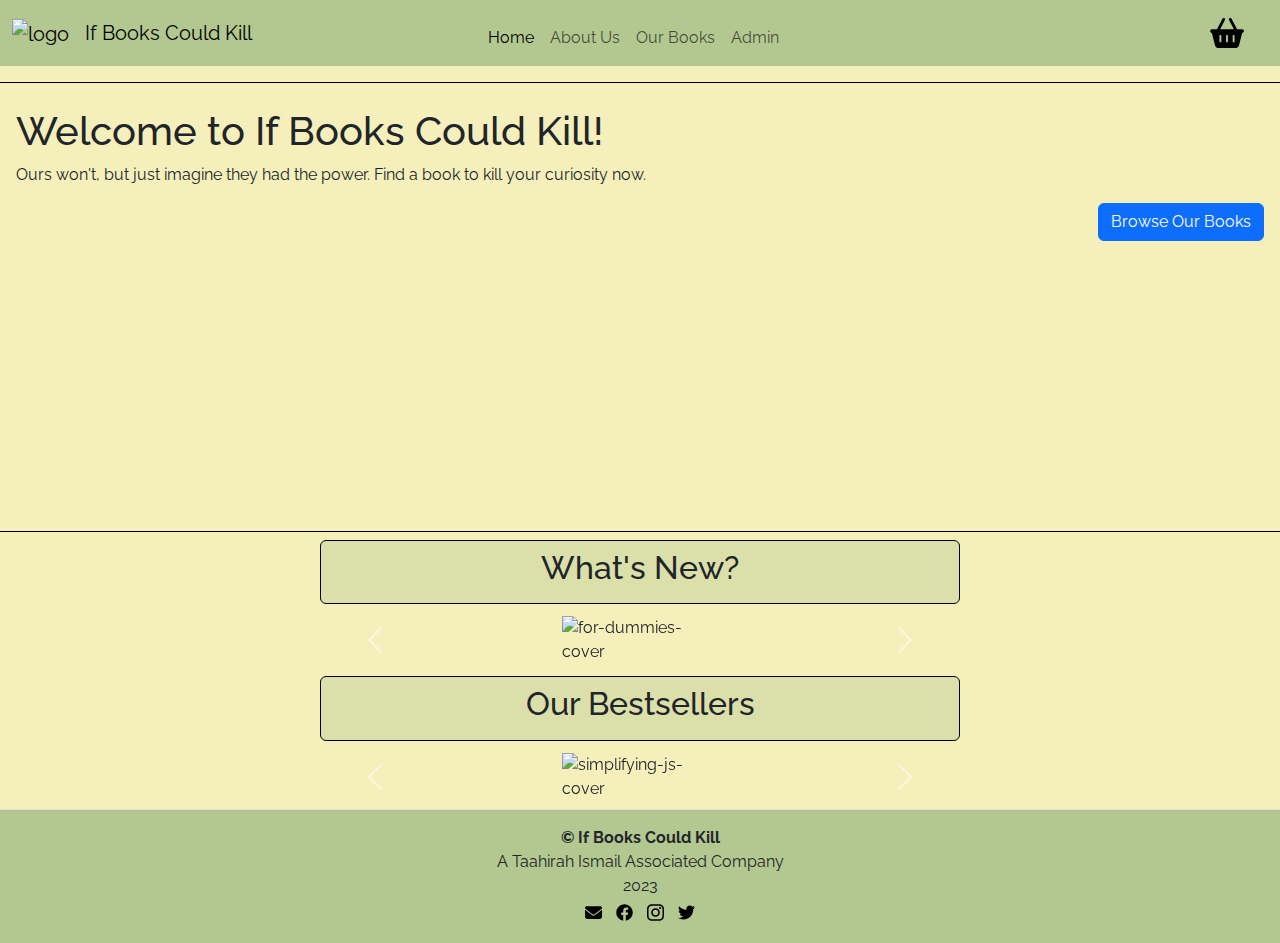
==== index.html @ b8f756e1 "mostly done" ====
<!DOCTYPE html>
<html lang="en">
<head>
    <meta charset="UTF-8">
    <meta http-equiv="X-UA-Compatible" content="IE=edge">
    <meta name="viewport" content="width=device-width, initial-scale=1.0">
    <link rel="stylesheet" href="./style/index.css">
    <title>If Books Could Kill - Home</title>

    <link
      rel="stylesheet"
      href="https://cdnjs.cloudflare.com/ajax/libs/animate.css/4.1.1/animate.min.css"
    />
    <link
      href="https://cdn.jsdelivr.net/npm/bootstrap@5.3.0-alpha3/dist/css/bootstrap.min.css"
      rel="stylesheet"
    />
    <link
      href="https://getbootstrap.com/docs/5.3/assets/css/docs.css"
      rel="stylesheet"
    />

    <style>
        ::-webkit-scrollbar{
            display: none;
        }
      </style>
</head>
<body>
    <header>
        <nav class="navbar navbar-expand-lg nav-bg">
            <div class="container-fluid">
              <a
                class="navbar-brand"
                href="https://www.youtube.com/watch?v=G7RgN9ijwE4"
                target="_blank"
              >
                <img
                  src="https://i.postimg.cc/QtbPxv1Y/final-bookstore-logo.png"
                  alt="logo"
                  class="logo"
                />
              </a>
              <a class="navbar-brand" href="#">If Books Could Kill</a>
              <button
                class="navbar-toggler"
                type="button"
                data-bs-toggle="collapse"
                data-bs-target="#navbarSupportedContent"
                aria-controls="navbarSupportedContent"
                aria-expanded="false"
                aria-label="Toggle navigation"
              >
                <span class="navbar-toggler-icon"></span>
              </button>
              <div class="collapse navbar-collapse" id="navbarSupportedContent">
                <ul class="navbar-nav m-auto mb-2 mb-lg-0">
                  <li class="nav-item">
                    <a class="nav-link active" aria-current="page" href="#"
                      >Home</a
                    >
                  </li>
                  <li class="nav-item">
                    <a class="nav-link" href="./pages/about.html"
                      >About Us</a
                    >
                  </li>
                  <li class="nav-item">
                    <a class="nav-link" href="./pages/products.html"
                      >Our Books</a
                    >
                  </li>
                  <li class="nav-item">
                    <a class="nav-link" href="./pages/admin.html"
                      >Admin</a
                    >
                  </li>
                </ul>
                <div class="ms-auto">
                    <a class="nav-link" href="./pages/checkout.html"><img src="./assets/icons/basket-shopping-solid.svg" width="50" height="50" class="d-inline-block rounded-circle me-2 pe-3"></a>
                </div>
              </div>
            </div>
          </nav>
    </header>

    <main>
      <div class="mt-3 text-center border border-end-0 border-start-0 border-black hero">
        <div class="mt-2 p-3 text-start">
          <h1>Welcome to If Books Could Kill!</h1>
          <p>Ours won't, but just imagine they had the power. Find a book to kill your curiosity now.</p>
          <div class="text-end">
            <a href="./pages/products.html" class="btn btn-primary">Browse Our Books</a>
          </div>
        </div>
      </div>

      <div class="d-flex">
        
      </div>

      <div>
        <div class="mt-2 p-2 text-center border rounded-2 border-black heading-mini">
          <h2>What's New?</h2>
        </div>
        <div class="mt-1 mb-1 p-2 books-carousel">
          <div id="carouselExample" class="carousel slide">
            <div class="carousel-inner">
              <div class="carousel-item active">
                <div class="d-flex justify-content-center">
                  <img src="https://i.postimg.cc/Vk6Lg6rk/for-dummies-cover.jpg" class="d-block w-25" alt="for-dummies-cover">
                </div>
              </div>
              <div class="carousel-item">
                <div class="d-flex justify-content-center">
                  <img src="https://i.postimg.cc/7YJ6NcTT/psycho-cover.jpg" class="d-block w-25" alt="psycho-cover">
                </div>
              </div>
              <div class="carousel-item">
                <div class="d-flex justify-content-center">
                  <img src="https://i.postimg.cc/kMpGK9Dm/killing-code-cover.jpg" class="d-block w-25" alt="killing-code-cover">
                </div>
              </div>
            </div>
            <button class="carousel-control-prev" type="button" data-bs-target="#carouselExample" data-bs-slide="prev">
              <span class="carousel-control-prev-icon" aria-hidden="true"></span>
              <span class="visually-hidden">Previous</span>
            </button>
            <button class="carousel-control-next" type="button" data-bs-target="#carouselExample" data-bs-slide="next">
              <span class="carousel-control-next-icon" aria-hidden="true"></span>
              <span class="visually-hidden">Next</span>
            </button>
          </div>
        </div>
        </div>

      <div class="mt-1 mb-1 p-2 text-center border rounded-2 border-black heading-mini">
        <h2>Our Bestsellers</h2>
      </div>

      <div class="p-2 books-carousel">
        <div id="carouselExample" class="carousel slide">
          <div class="carousel-inner">
            <div class="carousel-item active">
              <div class="d-flex justify-content-center">
                <img src="https://i.postimg.cc/JzcR6W7t/simplifying-js-cover.jpg" class="d-block w-25" alt="simplifying-js-cover">
              </div>
            </div>
            <div class="carousel-item">
              <div class="d-flex justify-content-center">
                <img src="https://i.postimg.cc/Y05tVrmL/love-and-heartbreak-cover.png" class="d-block w-25" alt="love-and-heartbreak-cover">
              </div>
            </div>
            <div class="carousel-item">
              <div class="d-flex justify-content-center">
                <img src="https://i.postimg.cc/hvfG6Zy6/lucy-lopez-cover.jpg" class="d-block w-25" alt="lucy-lopez-cover">
              </div>
            </div>
          </div>
          <button class="carousel-control-prev" type="button" data-bs-target="#carouselExample" data-bs-slide="prev">
            <span class="carousel-control-prev-icon" aria-hidden="true"></span>
            <span class="visually-hidden">Previous</span>
          </button>
          <button class="carousel-control-next" type="button" data-bs-target="#carouselExample" data-bs-slide="next">
            <span class="carousel-control-next-icon" aria-hidden="true"></span>
            <span class="visually-hidden">Next</span>
          </button>
        </div>
      </div>
      </div>
    </main>

    <footer class="pt-3 pb-3 border-top text-center nav-bg">
        <strong>&copy; If Books Could Kill</strong> <br />
        A Taahirah Ismail Associated Company <br>
        2023 <br>

        <a href="#"><img src="./assets/icons/envelope-solid.svg" alt="mail" class="icons"></a>
        <a href="#"><img src="./assets/icons/facebook.svg" alt="fb" class="icons"></a>
        <a href="#"><img src="./assets/icons/instagram.svg" alt="insta" class="icons"></a>
        <a href="#"><img src="./assets/icons/twitter.svg" alt="twt" class="icons"></a>
    </footer>

    <script src="./script/index.js"></script>
    <script src="https://cdn.jsdelivr.net/npm/bootstrap@5.3.0-alpha3/dist/js/bootstrap.bundle.min.js"></script>
</body>
</html>
---- style/index.css ----
/* font link */
@import url('https://fonts.googleapis.com/css2?family=Raleway&display=swap');

* {
    box-sizing: border-box;
    margin: 0;
    padding: 0;
    font-family: 'Raleway', sans-serif;
}

body {
    background-color:  #F5F0BB !important;
}


/* navbar */
.logo {
    width: 100px;
}

.nav-bg {
    background-color: #B3C890 !important;
}

/* heading */
.hero {
    background-image: url("https://i.postimg.cc/gj4qQLJd/books-bg-3.jpg");
    background-repeat: no-repeat;
    background-position: center;
    background-size: cover;
    height: 450px;
}

.heading-mini {
    background-color: #DBDFAA;
    width: 50%;
    display: block;
    margin: auto;
}

/* main */
.books-carousel {
    width: 50%;
    display: block;
    margin: auto;
}

main .light-bg {
    background-color: #F5F0BB;
}

main .card-bg {
    background-color: #F5F0BB;
}
/* footer */
.icons {
    width: 27px;
    padding: 5px;
}
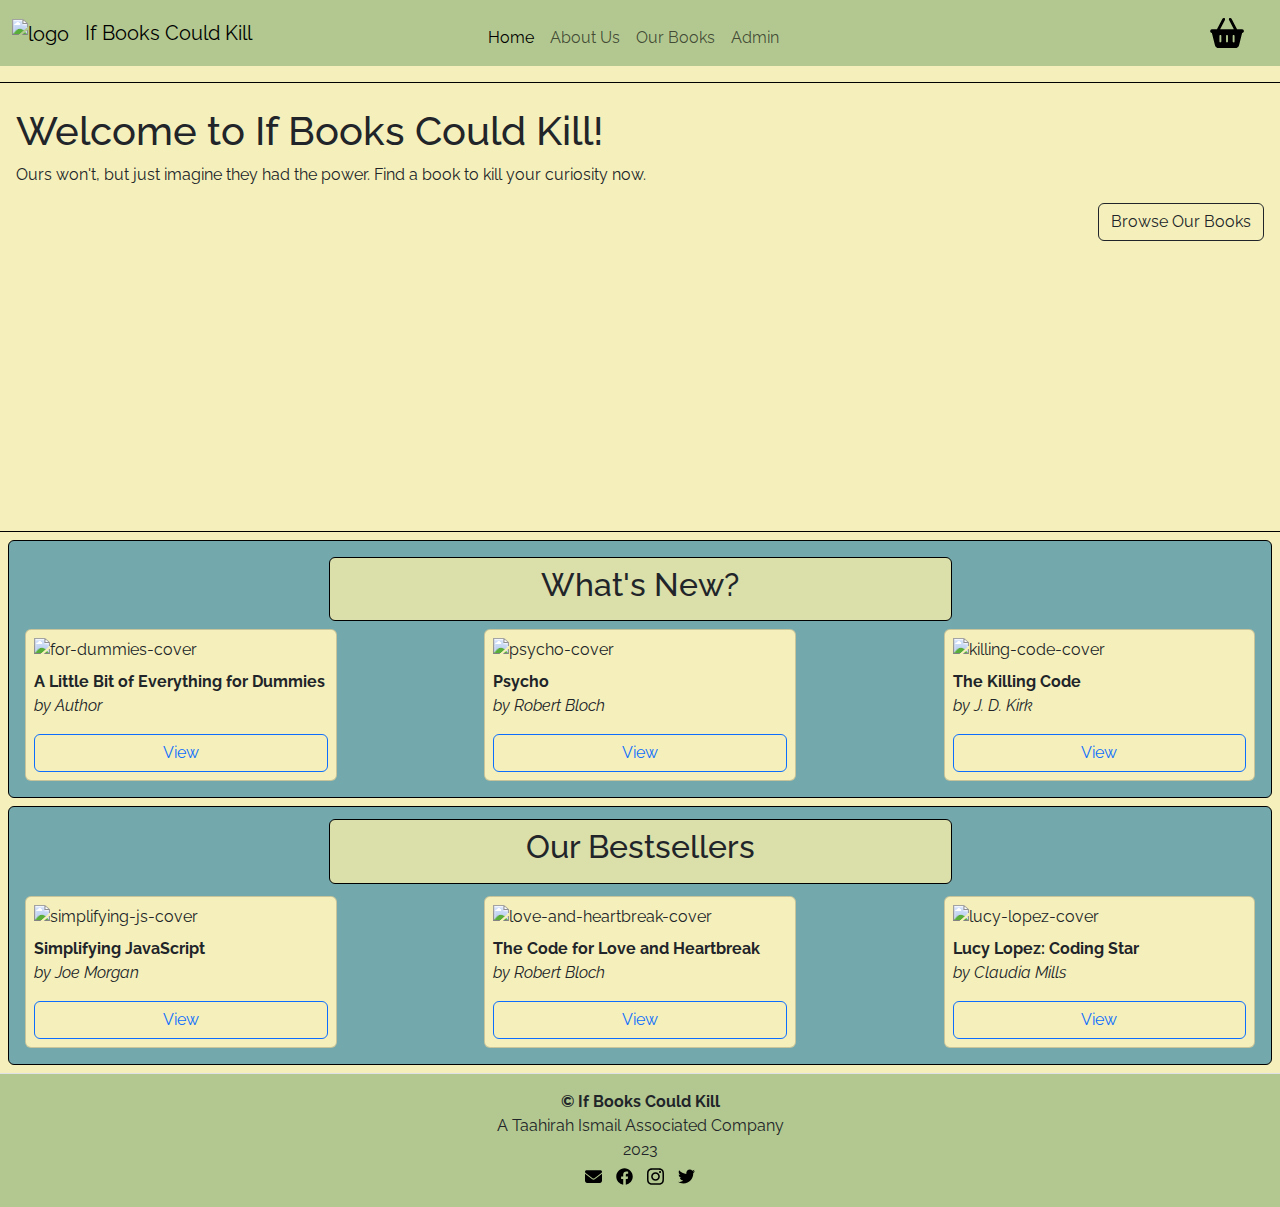
==== commit c0d99e70: "kinda happy with it" ====
--- a/index.html
+++ b/index.html
@@ -90,84 +90,69 @@
           <h1>Welcome to If Books Could Kill!</h1>
           <p>Ours won't, but just imagine they had the power. Find a book to kill your curiosity now.</p>
           <div class="text-end">
-            <a href="./pages/products.html" class="btn btn-primary">Browse Our Books</a>
+            <a href="./pages/products.html" class="btn btn-outline-dark">Browse Our Books</a>
           </div>
         </div>
       </div>
 
-      <div class="d-flex">
-        
-      </div>
-
-      <div>
+      <div class="m-2 p-2 border border-black rounded-2 blue-bg">
         <div class="mt-2 p-2 text-center border rounded-2 border-black heading-mini">
           <h2>What's New?</h2>
         </div>
-        <div class="mt-1 mb-1 p-2 books-carousel">
-          <div id="carouselExample" class="carousel slide">
-            <div class="carousel-inner">
-              <div class="carousel-item active">
-                <div class="d-flex justify-content-center">
-                  <img src="https://i.postimg.cc/Vk6Lg6rk/for-dummies-cover.jpg" class="d-block w-25" alt="for-dummies-cover">
-                </div>
-              </div>
-              <div class="carousel-item">
-                <div class="d-flex justify-content-center">
-                  <img src="https://i.postimg.cc/7YJ6NcTT/psycho-cover.jpg" class="d-block w-25" alt="psycho-cover">
-                </div>
-              </div>
-              <div class="carousel-item">
-                <div class="d-flex justify-content-center">
-                  <img src="https://i.postimg.cc/kMpGK9Dm/killing-code-cover.jpg" class="d-block w-25" alt="killing-code-cover">
-                </div>
-              </div>
-            </div>
-            <button class="carousel-control-prev" type="button" data-bs-target="#carouselExample" data-bs-slide="prev">
-              <span class="carousel-control-prev-icon" aria-hidden="true"></span>
-              <span class="visually-hidden">Previous</span>
-            </button>
-            <button class="carousel-control-next" type="button" data-bs-target="#carouselExample" data-bs-slide="next">
-              <span class="carousel-control-next-icon" aria-hidden="true"></span>
-              <span class="visually-hidden">Next</span>
-            </button>
+
+        <div class="d-flex align-items-center justify-content-between">
+          <div class="m-2 p-2 card w-25 light-bg">
+            <img src="https://i.postimg.cc/Vk6Lg6rk/for-dummies-cover.jpg" alt="for-dummies-cover">
+            <p class="mt-2"> <strong>A Little Bit of Everything for Dummies</strong> <br>
+            <cite>by Author</cite> </p>
+            <a href="./pages/products.html" class="btn btn-outline-primary">View</a>
+          </div>
+
+          <div class="m-2 p-2 card w-25 light-bg">
+            <img src="https://i.postimg.cc/7YJ6NcTT/psycho-cover.jpg" alt="psycho-cover">
+            <p class="mt-2"> <strong>Psycho</strong> <br>
+              <cite>by Robert Bloch</cite> </p>
+              <a href="./pages/products.html" class="btn btn-outline-primary">View</a>
+          </div>
+
+          <div class="m-2 p-2 card w-25 light-bg">
+            <img src="https://i.postimg.cc/kMpGK9Dm/killing-code-cover.jpg" alt="killing-code-cover">
+            <p class="mt-2"> <strong>The Killing Code</strong> <br>
+              <cite>by J. D. Kirk</cite> </p>
+              <a href="./pages/products.html" class="btn btn-outline-primary">View</a>
           </div>
         </div>
         </div>
 
-      <div class="mt-1 mb-1 p-2 text-center border rounded-2 border-black heading-mini">
-        <h2>Our Bestsellers</h2>
-      </div>
+        <div class="m-2 p-2 border border-black rounded-2 blue-bg">
+          <div class="mt-1 mb-1 p-2 text-center border rounded-2 border-black heading-mini">
+            <h2>Our Bestsellers</h2>
+          </div>
 
-      <div class="p-2 books-carousel">
-        <div id="carouselExample" class="carousel slide">
-          <div class="carousel-inner">
-            <div class="carousel-item active">
-              <div class="d-flex justify-content-center">
-                <img src="https://i.postimg.cc/JzcR6W7t/simplifying-js-cover.jpg" class="d-block w-25" alt="simplifying-js-cover">
-              </div>
+          <div class="d-flex align-items-center justify-content-between">
+            <div class="m-2 p-2 card w-25 light-bg">
+              <img src="https://i.postimg.cc/JzcR6W7t/simplifying-js-cover.jpg" alt="simplifying-js-cover">
+              <p class="mt-2"> <strong>Simplifying JavaScript</strong> <br>
+              <cite>by Joe Morgan</cite> </p>
+              <a href="./pages/products.html" class="btn btn-outline-primary">View</a>
             </div>
-            <div class="carousel-item">
-              <div class="d-flex justify-content-center">
-                <img src="https://i.postimg.cc/Y05tVrmL/love-and-heartbreak-cover.png" class="d-block w-25" alt="love-and-heartbreak-cover">
-              </div>
+  
+            <div class="m-2 p-2 card w-25 light-bg">
+              <img src="https://i.postimg.cc/Y05tVrmL/love-and-heartbreak-cover.png" alt="love-and-heartbreak-cover">
+              <p class="mt-2"> <strong>The Code for Love and Heartbreak</strong> <br>
+                <cite>by Robert Bloch</cite> </p>
+                <a href="./pages/products.html" class="btn btn-outline-primary">View</a>
             </div>
-            <div class="carousel-item">
-              <div class="d-flex justify-content-center">
-                <img src="https://i.postimg.cc/hvfG6Zy6/lucy-lopez-cover.jpg" class="d-block w-25" alt="lucy-lopez-cover">
-              </div>
+  
+            <div class="m-2 p-2 card w-25 light-bg">
+              <img src="https://i.postimg.cc/hvfG6Zy6/lucy-lopez-cover.jpg" alt="lucy-lopez-cover">
+              <p class="mt-2"> <strong>Lucy Lopez: Coding Star</strong> <br>
+                <cite>by Claudia Mills</cite> </p>
+                <a href="./pages/products.html" class="btn btn-outline-primary">View</a>
             </div>
           </div>
-          <button class="carousel-control-prev" type="button" data-bs-target="#carouselExample" data-bs-slide="prev">
-            <span class="carousel-control-prev-icon" aria-hidden="true"></span>
-            <span class="visually-hidden">Previous</span>
-          </button>
-          <button class="carousel-control-next" type="button" data-bs-target="#carouselExample" data-bs-slide="next">
-            <span class="carousel-control-next-icon" aria-hidden="true"></span>
-            <span class="visually-hidden">Next</span>
-          </button>
+          </div>
         </div>
-      </div>
-      </div>
     </main>
 
     <footer class="pt-3 pb-3 border-top text-center nav-bg">
--- a/style/index.css
+++ b/style/index.css
@@ -52,6 +52,11 @@
 main .card-bg {
     background-color: #F5F0BB;
 }
+
+main .blue-bg {
+    background-color: #73A9AD;
+}
+
 /* footer */
 .icons {
     width: 27px;
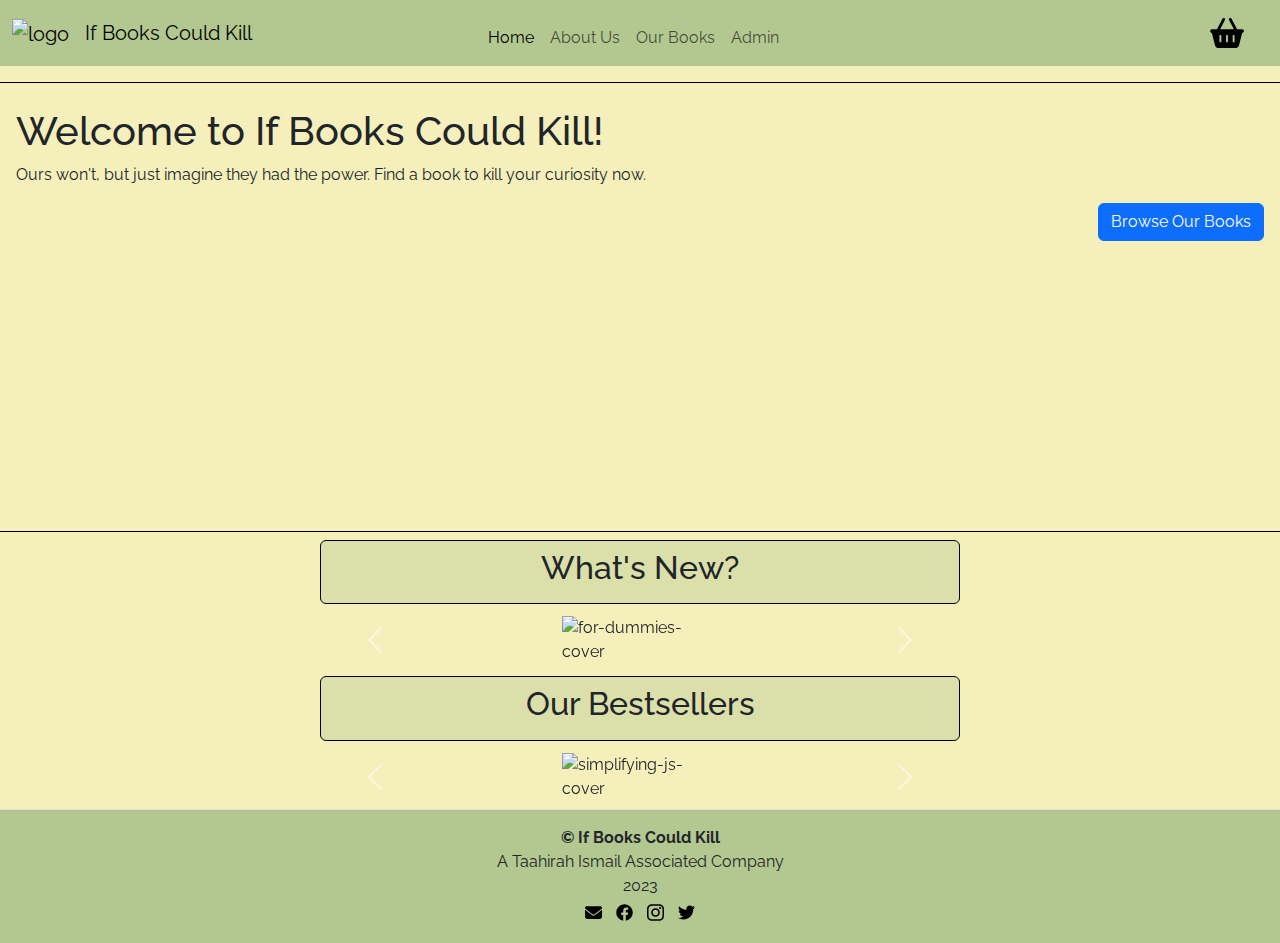
==== commit 89dcc5fc: "Merge pull request #1 from taahirahismail/about" ====
--- a/index.html
+++ b/index.html
@@ -90,69 +90,84 @@
           <h1>Welcome to If Books Could Kill!</h1>
           <p>Ours won't, but just imagine they had the power. Find a book to kill your curiosity now.</p>
           <div class="text-end">
-            <a href="./pages/products.html" class="btn btn-outline-dark">Browse Our Books</a>
+            <a href="./pages/products.html" class="btn btn-primary">Browse Our Books</a>
           </div>
         </div>
       </div>
 
-      <div class="m-2 p-2 border border-black rounded-2 blue-bg">
+      <div class="d-flex">
+        
+      </div>
+
+      <div>
         <div class="mt-2 p-2 text-center border rounded-2 border-black heading-mini">
           <h2>What's New?</h2>
         </div>
-
-        <div class="d-flex align-items-center justify-content-between">
-          <div class="m-2 p-2 card w-25 light-bg">
-            <img src="https://i.postimg.cc/Vk6Lg6rk/for-dummies-cover.jpg" alt="for-dummies-cover">
-            <p class="mt-2"> <strong>A Little Bit of Everything for Dummies</strong> <br>
-            <cite>by Author</cite> </p>
-            <a href="./pages/products.html" class="btn btn-outline-primary">View</a>
-          </div>
-
-          <div class="m-2 p-2 card w-25 light-bg">
-            <img src="https://i.postimg.cc/7YJ6NcTT/psycho-cover.jpg" alt="psycho-cover">
-            <p class="mt-2"> <strong>Psycho</strong> <br>
-              <cite>by Robert Bloch</cite> </p>
-              <a href="./pages/products.html" class="btn btn-outline-primary">View</a>
-          </div>
-
-          <div class="m-2 p-2 card w-25 light-bg">
-            <img src="https://i.postimg.cc/kMpGK9Dm/killing-code-cover.jpg" alt="killing-code-cover">
-            <p class="mt-2"> <strong>The Killing Code</strong> <br>
-              <cite>by J. D. Kirk</cite> </p>
-              <a href="./pages/products.html" class="btn btn-outline-primary">View</a>
+        <div class="mt-1 mb-1 p-2 books-carousel">
+          <div id="carouselExample" class="carousel slide">
+            <div class="carousel-inner">
+              <div class="carousel-item active">
+                <div class="d-flex justify-content-center">
+                  <img src="https://i.postimg.cc/Vk6Lg6rk/for-dummies-cover.jpg" class="d-block w-25" alt="for-dummies-cover">
+                </div>
+              </div>
+              <div class="carousel-item">
+                <div class="d-flex justify-content-center">
+                  <img src="https://i.postimg.cc/7YJ6NcTT/psycho-cover.jpg" class="d-block w-25" alt="psycho-cover">
+                </div>
+              </div>
+              <div class="carousel-item">
+                <div class="d-flex justify-content-center">
+                  <img src="https://i.postimg.cc/kMpGK9Dm/killing-code-cover.jpg" class="d-block w-25" alt="killing-code-cover">
+                </div>
+              </div>
+            </div>
+            <button class="carousel-control-prev" type="button" data-bs-target="#carouselExample" data-bs-slide="prev">
+              <span class="carousel-control-prev-icon" aria-hidden="true"></span>
+              <span class="visually-hidden">Previous</span>
+            </button>
+            <button class="carousel-control-next" type="button" data-bs-target="#carouselExample" data-bs-slide="next">
+              <span class="carousel-control-next-icon" aria-hidden="true"></span>
+              <span class="visually-hidden">Next</span>
+            </button>
           </div>
         </div>
         </div>
 
-        <div class="m-2 p-2 border border-black rounded-2 blue-bg">
-          <div class="mt-1 mb-1 p-2 text-center border rounded-2 border-black heading-mini">
-            <h2>Our Bestsellers</h2>
-          </div>
+      <div class="mt-1 mb-1 p-2 text-center border rounded-2 border-black heading-mini">
+        <h2>Our Bestsellers</h2>
+      </div>
 
-          <div class="d-flex align-items-center justify-content-between">
-            <div class="m-2 p-2 card w-25 light-bg">
-              <img src="https://i.postimg.cc/JzcR6W7t/simplifying-js-cover.jpg" alt="simplifying-js-cover">
-              <p class="mt-2"> <strong>Simplifying JavaScript</strong> <br>
-              <cite>by Joe Morgan</cite> </p>
-              <a href="./pages/products.html" class="btn btn-outline-primary">View</a>
+      <div class="p-2 books-carousel">
+        <div id="carouselExample" class="carousel slide">
+          <div class="carousel-inner">
+            <div class="carousel-item active">
+              <div class="d-flex justify-content-center">
+                <img src="https://i.postimg.cc/JzcR6W7t/simplifying-js-cover.jpg" class="d-block w-25" alt="simplifying-js-cover">
+              </div>
             </div>
-  
-            <div class="m-2 p-2 card w-25 light-bg">
-              <img src="https://i.postimg.cc/Y05tVrmL/love-and-heartbreak-cover.png" alt="love-and-heartbreak-cover">
-              <p class="mt-2"> <strong>The Code for Love and Heartbreak</strong> <br>
-                <cite>by Robert Bloch</cite> </p>
-                <a href="./pages/products.html" class="btn btn-outline-primary">View</a>
+            <div class="carousel-item">
+              <div class="d-flex justify-content-center">
+                <img src="https://i.postimg.cc/Y05tVrmL/love-and-heartbreak-cover.png" class="d-block w-25" alt="love-and-heartbreak-cover">
+              </div>
             </div>
-  
-            <div class="m-2 p-2 card w-25 light-bg">
-              <img src="https://i.postimg.cc/hvfG6Zy6/lucy-lopez-cover.jpg" alt="lucy-lopez-cover">
-              <p class="mt-2"> <strong>Lucy Lopez: Coding Star</strong> <br>
-                <cite>by Claudia Mills</cite> </p>
-                <a href="./pages/products.html" class="btn btn-outline-primary">View</a>
+            <div class="carousel-item">
+              <div class="d-flex justify-content-center">
+                <img src="https://i.postimg.cc/hvfG6Zy6/lucy-lopez-cover.jpg" class="d-block w-25" alt="lucy-lopez-cover">
+              </div>
             </div>
           </div>
-          </div>
+          <button class="carousel-control-prev" type="button" data-bs-target="#carouselExample" data-bs-slide="prev">
+            <span class="carousel-control-prev-icon" aria-hidden="true"></span>
+            <span class="visually-hidden">Previous</span>
+          </button>
+          <button class="carousel-control-next" type="button" data-bs-target="#carouselExample" data-bs-slide="next">
+            <span class="carousel-control-next-icon" aria-hidden="true"></span>
+            <span class="visually-hidden">Next</span>
+          </button>
         </div>
+      </div>
+      </div>
     </main>
 
     <footer class="pt-3 pb-3 border-top text-center nav-bg">
--- a/style/index.css
+++ b/style/index.css
@@ -52,11 +52,6 @@
 main .card-bg {
     background-color: #F5F0BB;
 }
-
-main .blue-bg {
-    background-color: #73A9AD;
-}
-
 /* footer */
 .icons {
     width: 27px;
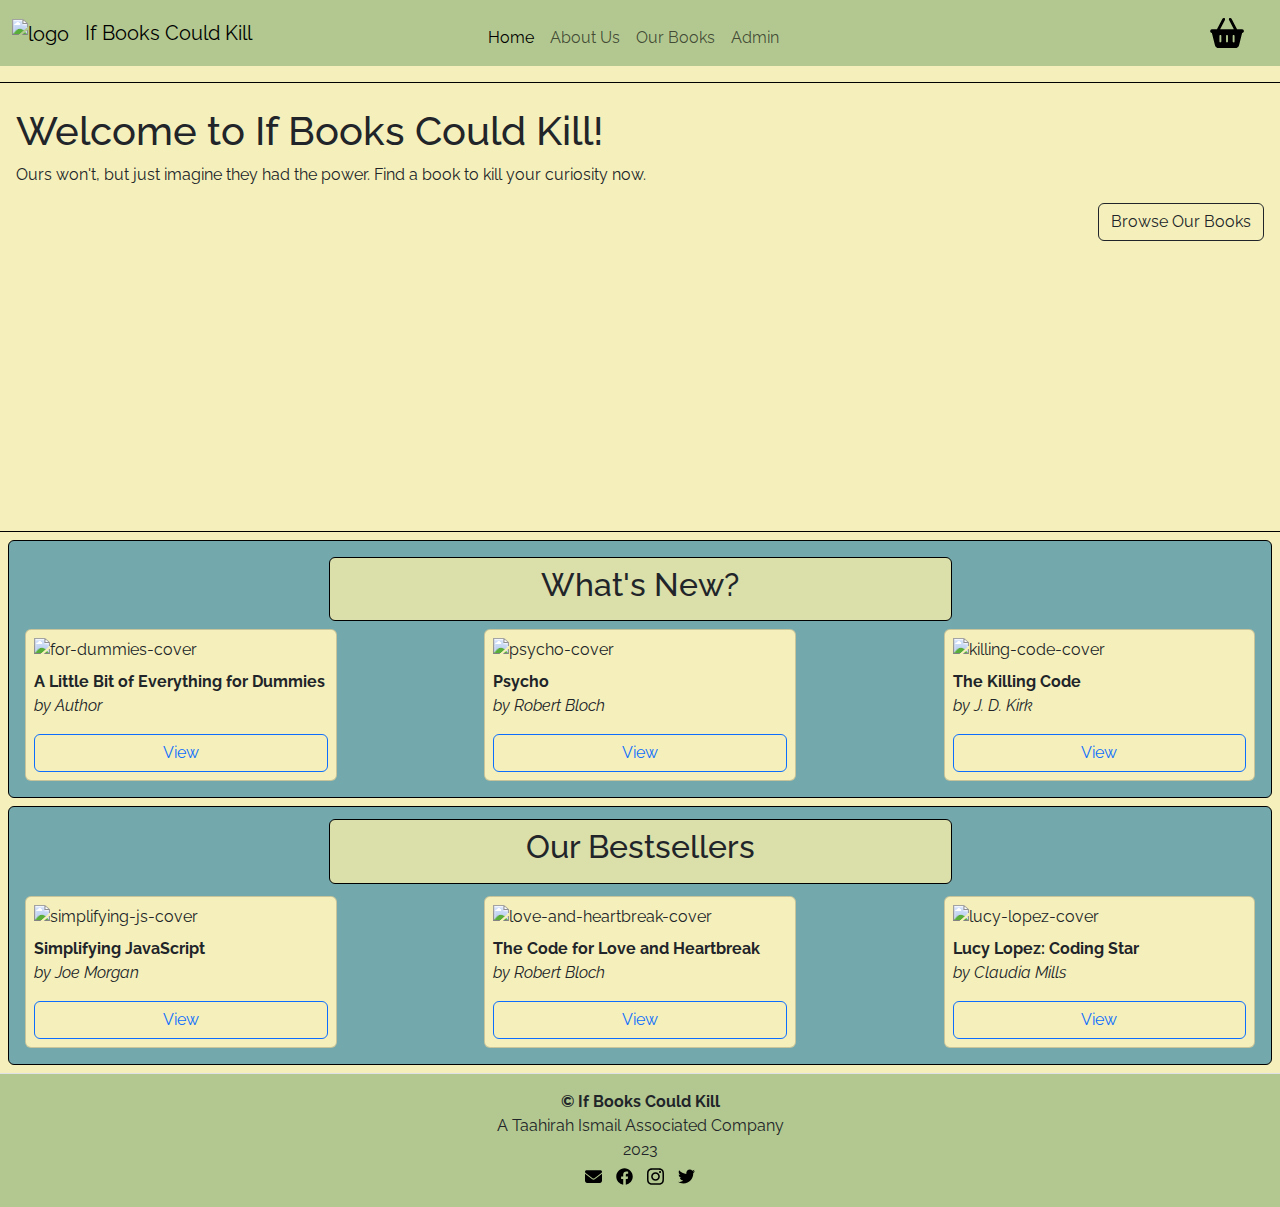
==== commit 029919fe: "Merge pull request #2 from taahirahismail/home" ====
--- a/index.html
+++ b/index.html
@@ -90,84 +90,69 @@
           <h1>Welcome to If Books Could Kill!</h1>
           <p>Ours won't, but just imagine they had the power. Find a book to kill your curiosity now.</p>
           <div class="text-end">
-            <a href="./pages/products.html" class="btn btn-primary">Browse Our Books</a>
+            <a href="./pages/products.html" class="btn btn-outline-dark">Browse Our Books</a>
           </div>
         </div>
       </div>
 
-      <div class="d-flex">
-        
-      </div>
-
-      <div>
+      <div class="m-2 p-2 border border-black rounded-2 blue-bg">
         <div class="mt-2 p-2 text-center border rounded-2 border-black heading-mini">
           <h2>What's New?</h2>
         </div>
-        <div class="mt-1 mb-1 p-2 books-carousel">
-          <div id="carouselExample" class="carousel slide">
-            <div class="carousel-inner">
-              <div class="carousel-item active">
-                <div class="d-flex justify-content-center">
-                  <img src="https://i.postimg.cc/Vk6Lg6rk/for-dummies-cover.jpg" class="d-block w-25" alt="for-dummies-cover">
-                </div>
-              </div>
-              <div class="carousel-item">
-                <div class="d-flex justify-content-center">
-                  <img src="https://i.postimg.cc/7YJ6NcTT/psycho-cover.jpg" class="d-block w-25" alt="psycho-cover">
-                </div>
-              </div>
-              <div class="carousel-item">
-                <div class="d-flex justify-content-center">
-                  <img src="https://i.postimg.cc/kMpGK9Dm/killing-code-cover.jpg" class="d-block w-25" alt="killing-code-cover">
-                </div>
-              </div>
-            </div>
-            <button class="carousel-control-prev" type="button" data-bs-target="#carouselExample" data-bs-slide="prev">
-              <span class="carousel-control-prev-icon" aria-hidden="true"></span>
-              <span class="visually-hidden">Previous</span>
-            </button>
-            <button class="carousel-control-next" type="button" data-bs-target="#carouselExample" data-bs-slide="next">
-              <span class="carousel-control-next-icon" aria-hidden="true"></span>
-              <span class="visually-hidden">Next</span>
-            </button>
+
+        <div class="d-flex align-items-center justify-content-between">
+          <div class="m-2 p-2 card w-25 light-bg">
+            <img src="https://i.postimg.cc/Vk6Lg6rk/for-dummies-cover.jpg" alt="for-dummies-cover">
+            <p class="mt-2"> <strong>A Little Bit of Everything for Dummies</strong> <br>
+            <cite>by Author</cite> </p>
+            <a href="./pages/products.html" class="btn btn-outline-primary">View</a>
+          </div>
+
+          <div class="m-2 p-2 card w-25 light-bg">
+            <img src="https://i.postimg.cc/7YJ6NcTT/psycho-cover.jpg" alt="psycho-cover">
+            <p class="mt-2"> <strong>Psycho</strong> <br>
+              <cite>by Robert Bloch</cite> </p>
+              <a href="./pages/products.html" class="btn btn-outline-primary">View</a>
+          </div>
+
+          <div class="m-2 p-2 card w-25 light-bg">
+            <img src="https://i.postimg.cc/kMpGK9Dm/killing-code-cover.jpg" alt="killing-code-cover">
+            <p class="mt-2"> <strong>The Killing Code</strong> <br>
+              <cite>by J. D. Kirk</cite> </p>
+              <a href="./pages/products.html" class="btn btn-outline-primary">View</a>
           </div>
         </div>
         </div>
 
-      <div class="mt-1 mb-1 p-2 text-center border rounded-2 border-black heading-mini">
-        <h2>Our Bestsellers</h2>
-      </div>
+        <div class="m-2 p-2 border border-black rounded-2 blue-bg">
+          <div class="mt-1 mb-1 p-2 text-center border rounded-2 border-black heading-mini">
+            <h2>Our Bestsellers</h2>
+          </div>
 
-      <div class="p-2 books-carousel">
-        <div id="carouselExample" class="carousel slide">
-          <div class="carousel-inner">
-            <div class="carousel-item active">
-              <div class="d-flex justify-content-center">
-                <img src="https://i.postimg.cc/JzcR6W7t/simplifying-js-cover.jpg" class="d-block w-25" alt="simplifying-js-cover">
-              </div>
+          <div class="d-flex align-items-center justify-content-between">
+            <div class="m-2 p-2 card w-25 light-bg">
+              <img src="https://i.postimg.cc/JzcR6W7t/simplifying-js-cover.jpg" alt="simplifying-js-cover">
+              <p class="mt-2"> <strong>Simplifying JavaScript</strong> <br>
+              <cite>by Joe Morgan</cite> </p>
+              <a href="./pages/products.html" class="btn btn-outline-primary">View</a>
             </div>
-            <div class="carousel-item">
-              <div class="d-flex justify-content-center">
-                <img src="https://i.postimg.cc/Y05tVrmL/love-and-heartbreak-cover.png" class="d-block w-25" alt="love-and-heartbreak-cover">
-              </div>
+  
+            <div class="m-2 p-2 card w-25 light-bg">
+              <img src="https://i.postimg.cc/Y05tVrmL/love-and-heartbreak-cover.png" alt="love-and-heartbreak-cover">
+              <p class="mt-2"> <strong>The Code for Love and Heartbreak</strong> <br>
+                <cite>by Robert Bloch</cite> </p>
+                <a href="./pages/products.html" class="btn btn-outline-primary">View</a>
             </div>
-            <div class="carousel-item">
-              <div class="d-flex justify-content-center">
-                <img src="https://i.postimg.cc/hvfG6Zy6/lucy-lopez-cover.jpg" class="d-block w-25" alt="lucy-lopez-cover">
-              </div>
+  
+            <div class="m-2 p-2 card w-25 light-bg">
+              <img src="https://i.postimg.cc/hvfG6Zy6/lucy-lopez-cover.jpg" alt="lucy-lopez-cover">
+              <p class="mt-2"> <strong>Lucy Lopez: Coding Star</strong> <br>
+                <cite>by Claudia Mills</cite> </p>
+                <a href="./pages/products.html" class="btn btn-outline-primary">View</a>
             </div>
           </div>
-          <button class="carousel-control-prev" type="button" data-bs-target="#carouselExample" data-bs-slide="prev">
-            <span class="carousel-control-prev-icon" aria-hidden="true"></span>
-            <span class="visually-hidden">Previous</span>
-          </button>
-          <button class="carousel-control-next" type="button" data-bs-target="#carouselExample" data-bs-slide="next">
-            <span class="carousel-control-next-icon" aria-hidden="true"></span>
-            <span class="visually-hidden">Next</span>
-          </button>
+          </div>
         </div>
-      </div>
-      </div>
     </main>
 
     <footer class="pt-3 pb-3 border-top text-center nav-bg">
--- a/style/index.css
+++ b/style/index.css
@@ -52,6 +52,11 @@
 main .card-bg {
     background-color: #F5F0BB;
 }
+
+main .blue-bg {
+    background-color: #73A9AD;
+}
+
 /* footer */
 .icons {
     width: 27px;
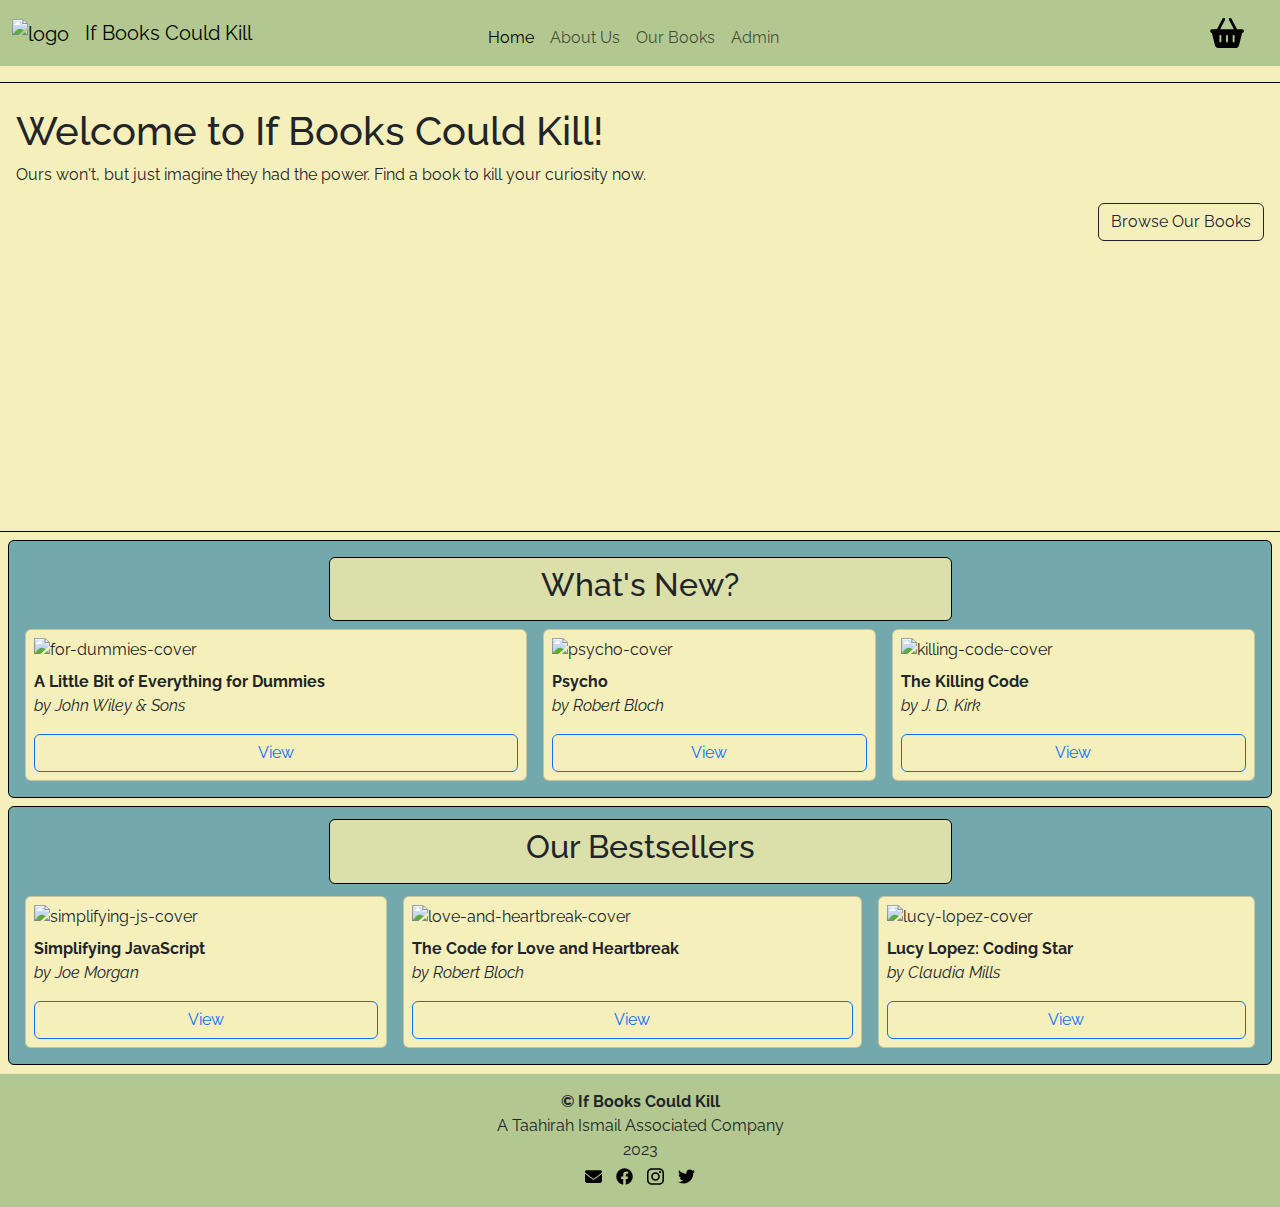
==== commit cd9a46cc: "idk" ====
--- a/index.html
+++ b/index.html
@@ -100,26 +100,32 @@
           <h2>What's New?</h2>
         </div>
 
-        <div class="d-flex align-items-center justify-content-between">
-          <div class="m-2 p-2 card w-25 light-bg">
+        <div class="books-card">
+          <div class="m-2 p-2 card light-bg">
             <img src="https://i.postimg.cc/Vk6Lg6rk/for-dummies-cover.jpg" alt="for-dummies-cover">
-            <p class="mt-2"> <strong>A Little Bit of Everything for Dummies</strong> <br>
-            <cite>by Author</cite> </p>
-            <a href="./pages/products.html" class="btn btn-outline-primary">View</a>
+            <div class="mt-auto">
+              <p class="mt-2"> <strong>A Little Bit of Everything for Dummies</strong> <br>
+              <cite>by John Wiley & Sons</cite> </p>
+              <a href="./pages/products.html" class="btn btn-outline-primary w-100">View</a>
+            </div>
           </div>
 
-          <div class="m-2 p-2 card w-25 light-bg">
+          <div class="m-2 p-2 card light-bg">
             <img src="https://i.postimg.cc/7YJ6NcTT/psycho-cover.jpg" alt="psycho-cover">
+            <div class="mt-auto">
             <p class="mt-2"> <strong>Psycho</strong> <br>
               <cite>by Robert Bloch</cite> </p>
-              <a href="./pages/products.html" class="btn btn-outline-primary">View</a>
+              <a href="./pages/products.html" class="btn btn-outline-primary w-100">View</a>
+            </div>
           </div>
 
-          <div class="m-2 p-2 card w-25 light-bg">
+          <div class="m-2 p-2 card  light-bg">
             <img src="https://i.postimg.cc/kMpGK9Dm/killing-code-cover.jpg" alt="killing-code-cover">
+            <div class="mt-auto">
             <p class="mt-2"> <strong>The Killing Code</strong> <br>
               <cite>by J. D. Kirk</cite> </p>
-              <a href="./pages/products.html" class="btn btn-outline-primary">View</a>
+              <a href="./pages/products.html" class="btn btn-outline-primary w-100">View</a>
+            </div>
           </div>
         </div>
         </div>
@@ -129,26 +135,32 @@
             <h2>Our Bestsellers</h2>
           </div>
 
-          <div class="d-flex align-items-center justify-content-between">
-            <div class="m-2 p-2 card w-25 light-bg">
+          <div class="books-card">
+            <div class="m-2 p-2 card light-bg">
               <img src="https://i.postimg.cc/JzcR6W7t/simplifying-js-cover.jpg" alt="simplifying-js-cover">
-              <p class="mt-2"> <strong>Simplifying JavaScript</strong> <br>
-              <cite>by Joe Morgan</cite> </p>
-              <a href="./pages/products.html" class="btn btn-outline-primary">View</a>
+              <div class="mt-auto">
+                <p class="mt-2"> <strong>Simplifying JavaScript</strong> <br>
+                <cite>by Joe Morgan</cite> </p>
+                <a href="./pages/products.html" class="btn btn-outline-primary w-100">View</a>
+              </div>
             </div>
   
-            <div class="m-2 p-2 card w-25 light-bg">
+            <div class="m-2 p-2 card light-bg">
               <img src="https://i.postimg.cc/Y05tVrmL/love-and-heartbreak-cover.png" alt="love-and-heartbreak-cover">
-              <p class="mt-2"> <strong>The Code for Love and Heartbreak</strong> <br>
-                <cite>by Robert Bloch</cite> </p>
-                <a href="./pages/products.html" class="btn btn-outline-primary">View</a>
+              <div class="mt-auto">
+                <p class="mt-2"> <strong>The Code for Love and Heartbreak</strong> <br>
+                  <cite>by Robert Bloch</cite> </p>
+                  <a href="./pages/products.html" class="btn btn-outline-primary w-100">View</a>
+              </div>
             </div>
   
-            <div class="m-2 p-2 card w-25 light-bg">
+            <div class="m-2 p-2 card light-bg">
               <img src="https://i.postimg.cc/hvfG6Zy6/lucy-lopez-cover.jpg" alt="lucy-lopez-cover">
-              <p class="mt-2"> <strong>Lucy Lopez: Coding Star</strong> <br>
-                <cite>by Claudia Mills</cite> </p>
-                <a href="./pages/products.html" class="btn btn-outline-primary">View</a>
+              <div class="mt-auto">
+                <p class="mt-2"> <strong>Lucy Lopez: Coding Star</strong> <br>
+                  <cite>by Claudia Mills</cite> </p>
+                  <a href="./pages/products.html" class="btn btn-outline-primary w-100">View</a>
+              </div>
             </div>
           </div>
           </div>
--- a/style/index.css
+++ b/style/index.css
@@ -39,10 +39,9 @@
 }
 
 /* main */
-.books-carousel {
-    width: 50%;
-    display: block;
-    margin: auto;
+.books-card {
+    display: grid;
+    grid-template-columns: auto auto auto;
 }
 
 main .light-bg {
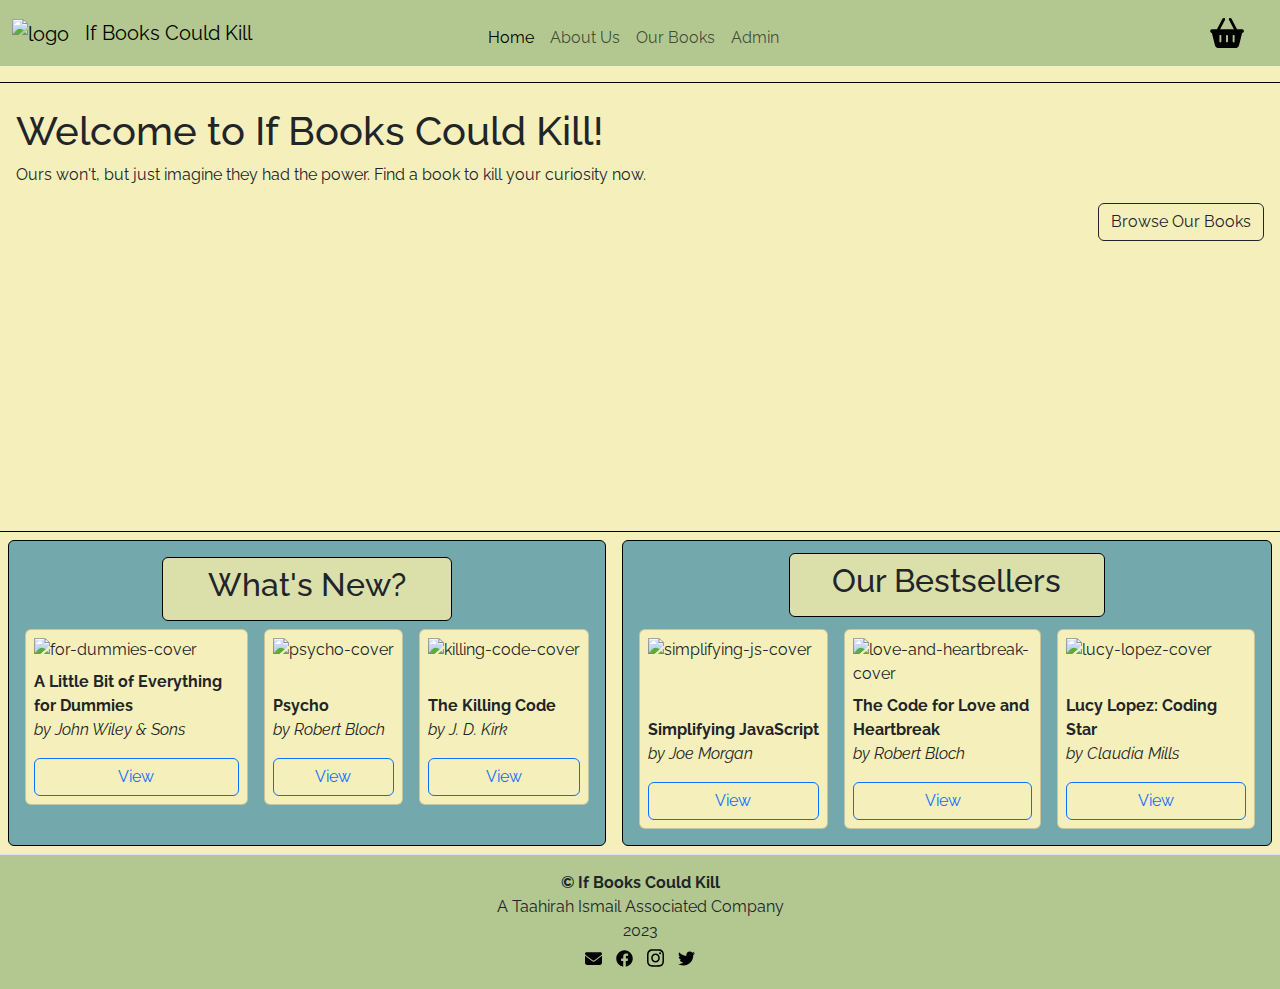
==== commit c2f98149: "styling and responsiveness done" ====
--- a/index.html
+++ b/index.html
@@ -41,7 +41,7 @@
                   class="logo"
                 />
               </a>
-              <a class="navbar-brand" href="#">If Books Could Kill</a>
+              <a class="navbar-brand nav-name" href="#">If Books Could Kill</a>
               <button
                 class="navbar-toggler"
                 type="button"
@@ -86,85 +86,89 @@
 
     <main>
       <div class="mt-3 text-center border border-end-0 border-start-0 border-black hero">
-        <div class="mt-2 p-3 text-start">
-          <h1>Welcome to If Books Could Kill!</h1>
-          <p>Ours won't, but just imagine they had the power. Find a book to kill your curiosity now.</p>
-          <div class="text-end">
-            <a href="./pages/products.html" class="btn btn-outline-dark">Browse Our Books</a>
-          </div>
+        <div class="add-bg">
+          <div class="mt-2 p-3 text-start">
+            <h1>Welcome to If Books Could Kill!</h1>
+            <p>Ours won't, but just imagine they had the power. Find a book to kill your curiosity now.</p>
+            <div class="text-end">
+              <a href="./pages/products.html" class="btn btn-outline-dark">Browse Our Books</a>
+            </div>
+        </div>
         </div>
       </div>
 
-      <div class="m-2 p-2 border border-black rounded-2 blue-bg">
-        <div class="mt-2 p-2 text-center border rounded-2 border-black heading-mini">
-          <h2>What's New?</h2>
-        </div>
-
-        <div class="books-card">
-          <div class="m-2 p-2 card light-bg">
-            <img src="https://i.postimg.cc/Vk6Lg6rk/for-dummies-cover.jpg" alt="for-dummies-cover">
-            <div class="mt-auto">
-              <p class="mt-2"> <strong>A Little Bit of Everything for Dummies</strong> <br>
-              <cite>by John Wiley & Sons</cite> </p>
-              <a href="./pages/products.html" class="btn btn-outline-primary w-100">View</a>
-            </div>
+      <div class="books-displays">
+        <div class="m-2 p-2 border border-black rounded-2 blue-bg">
+          <div class="mt-2 p-2 text-center border rounded-2 border-black heading-mini">
+            <h2>What's New?</h2>
           </div>
-
-          <div class="m-2 p-2 card light-bg">
-            <img src="https://i.postimg.cc/7YJ6NcTT/psycho-cover.jpg" alt="psycho-cover">
-            <div class="mt-auto">
-            <p class="mt-2"> <strong>Psycho</strong> <br>
-              <cite>by Robert Bloch</cite> </p>
-              <a href="./pages/products.html" class="btn btn-outline-primary w-100">View</a>
-            </div>
-          </div>
-
-          <div class="m-2 p-2 card  light-bg">
-            <img src="https://i.postimg.cc/kMpGK9Dm/killing-code-cover.jpg" alt="killing-code-cover">
-            <div class="mt-auto">
-            <p class="mt-2"> <strong>The Killing Code</strong> <br>
-              <cite>by J. D. Kirk</cite> </p>
-              <a href="./pages/products.html" class="btn btn-outline-primary w-100">View</a>
-            </div>
-          </div>
-        </div>
-        </div>
-
-        <div class="m-2 p-2 border border-black rounded-2 blue-bg">
-          <div class="mt-1 mb-1 p-2 text-center border rounded-2 border-black heading-mini">
-            <h2>Our Bestsellers</h2>
-          </div>
-
+  
           <div class="books-card">
             <div class="m-2 p-2 card light-bg">
-              <img src="https://i.postimg.cc/JzcR6W7t/simplifying-js-cover.jpg" alt="simplifying-js-cover">
+              <img src="https://i.postimg.cc/Vk6Lg6rk/for-dummies-cover.jpg" alt="for-dummies-cover">
               <div class="mt-auto">
-                <p class="mt-2"> <strong>Simplifying JavaScript</strong> <br>
-                <cite>by Joe Morgan</cite> </p>
+                <p class="mt-2"> <strong>A Little Bit of Everything for Dummies</strong> <br>
+                <cite>by John Wiley & Sons</cite> </p>
                 <a href="./pages/products.html" class="btn btn-outline-primary w-100">View</a>
               </div>
             </div>
   
             <div class="m-2 p-2 card light-bg">
-              <img src="https://i.postimg.cc/Y05tVrmL/love-and-heartbreak-cover.png" alt="love-and-heartbreak-cover">
+              <img src="https://i.postimg.cc/7YJ6NcTT/psycho-cover.jpg" alt="psycho-cover">
               <div class="mt-auto">
-                <p class="mt-2"> <strong>The Code for Love and Heartbreak</strong> <br>
-                  <cite>by Robert Bloch</cite> </p>
-                  <a href="./pages/products.html" class="btn btn-outline-primary w-100">View</a>
+              <p class="mt-2"> <strong>Psycho</strong> <br>
+                <cite>by Robert Bloch</cite> </p>
+                <a href="./pages/products.html" class="btn btn-outline-primary w-100">View</a>
               </div>
             </div>
   
-            <div class="m-2 p-2 card light-bg">
-              <img src="https://i.postimg.cc/hvfG6Zy6/lucy-lopez-cover.jpg" alt="lucy-lopez-cover">
+            <div class="m-2 p-2 card  light-bg">
+              <img src="https://i.postimg.cc/kMpGK9Dm/killing-code-cover.jpg" alt="killing-code-cover">
               <div class="mt-auto">
-                <p class="mt-2"> <strong>Lucy Lopez: Coding Star</strong> <br>
-                  <cite>by Claudia Mills</cite> </p>
-                  <a href="./pages/products.html" class="btn btn-outline-primary w-100">View</a>
+              <p class="mt-2"> <strong>The Killing Code</strong> <br>
+                <cite>by J. D. Kirk</cite> </p>
+                <a href="./pages/products.html" class="btn btn-outline-primary w-100">View</a>
               </div>
             </div>
           </div>
           </div>
-        </div>
+  
+          <div class="m-2 p-2 border border-black rounded-2 blue-bg">
+            <div class="mt-1 mb-1 p-2 text-center border rounded-2 border-black heading-mini">
+              <h2>Our Bestsellers</h2>
+            </div>
+  
+            <div class="books-card">
+              <div class="m-2 p-2 card light-bg">
+                <img src="https://i.postimg.cc/JzcR6W7t/simplifying-js-cover.jpg" alt="simplifying-js-cover">
+                <div class="mt-auto">
+                  <p class="mt-2"> <strong>Simplifying JavaScript</strong> <br>
+                  <cite>by Joe Morgan</cite> </p>
+                  <a href="./pages/products.html" class="btn btn-outline-primary w-100">View</a>
+                </div>
+              </div>
+    
+              <div class="m-2 p-2 card light-bg">
+                <img src="https://i.postimg.cc/Y05tVrmL/love-and-heartbreak-cover.png" alt="love-and-heartbreak-cover">
+                <div class="mt-auto">
+                  <p class="mt-2"> <strong>The Code for Love and Heartbreak</strong> <br>
+                    <cite>by Robert Bloch</cite> </p>
+                    <a href="./pages/products.html" class="btn btn-outline-primary w-100">View</a>
+                </div>
+              </div>
+    
+              <div class="m-2 p-2 card light-bg">
+                <img src="https://i.postimg.cc/hvfG6Zy6/lucy-lopez-cover.jpg" alt="lucy-lopez-cover">
+                <div class="mt-auto">
+                  <p class="mt-2"> <strong>Lucy Lopez: Coding Star</strong> <br>
+                    <cite>by Claudia Mills</cite> </p>
+                    <a href="./pages/products.html" class="btn btn-outline-primary w-100">View</a>
+                </div>
+              </div>
+            </div>
+            </div>
+          </div>
+      </div>
     </main>
 
     <footer class="pt-3 pb-3 border-top text-center nav-bg">
--- a/style/index.css
+++ b/style/index.css
@@ -39,6 +39,10 @@
 }
 
 /* main */
+.books-displays {
+    display: flex;
+}
+
 .books-card {
     display: grid;
     grid-template-columns: auto auto auto;
@@ -60,4 +64,29 @@
 .icons {
     width: 27px;
     padding: 5px;
+}
+
+@media screen and (max-width: 800px) {
+    .books-displays {
+        display: block;
+    }
+}
+
+@media screen and (max-width: 500px) {
+    .books-card {
+        display: block;
+    }
+
+    .add-bg {
+        background-color: #DBDFAA;
+        opacity: 0.85;
+        border-top: 1px solid black;
+        border-bottom: 1px solid black;
+    }
+}
+
+@media screen and (max-width: 400px) {
+    .nav-name {
+        display: none;
+    }
 }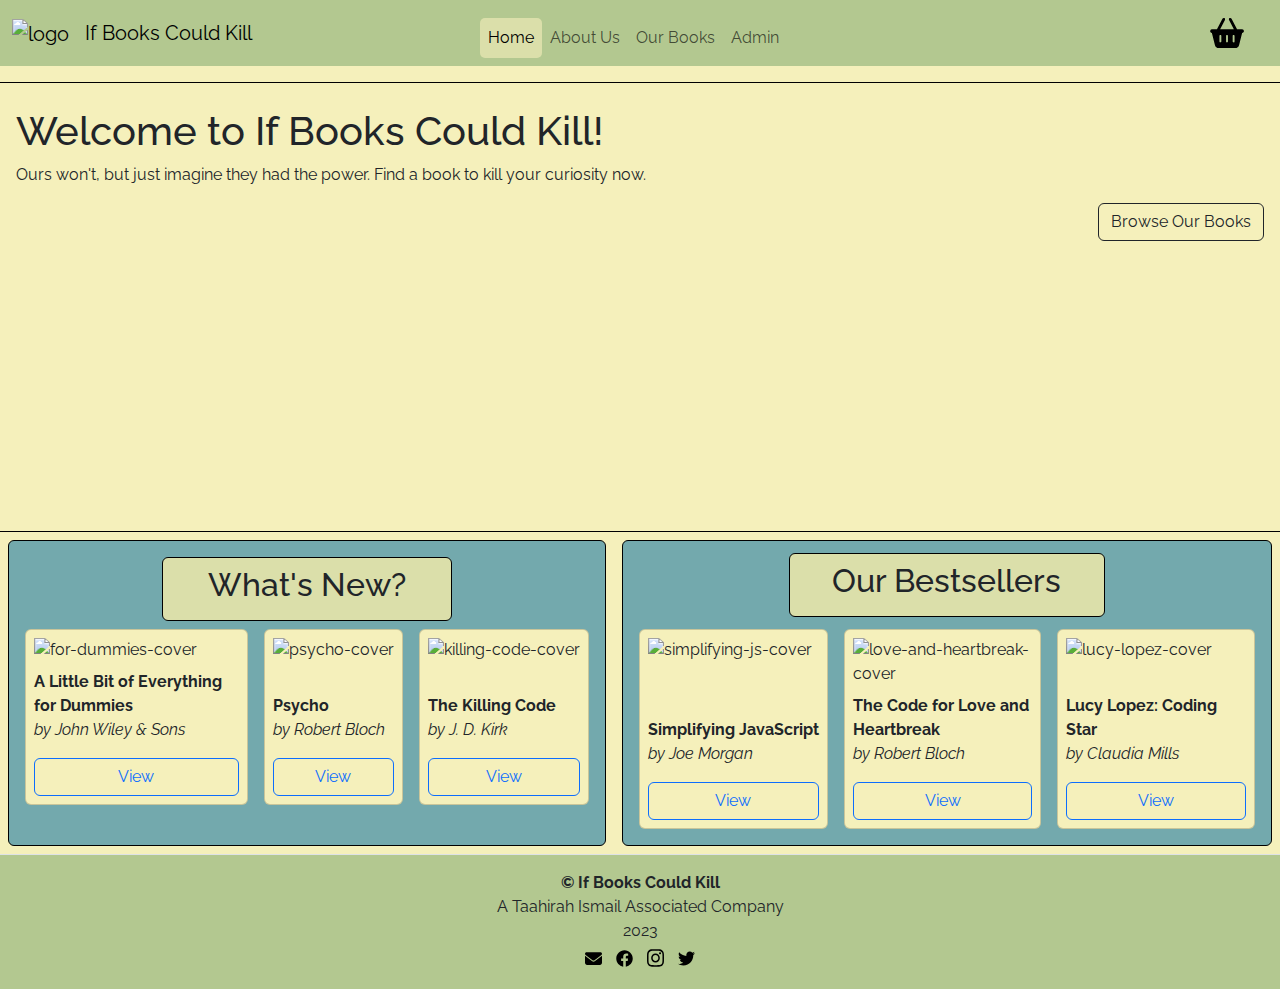
==== commit e7330439: "done-ish" ====
--- a/index.html
+++ b/index.html
@@ -77,7 +77,7 @@
                   </li>
                 </ul>
                 <div class="ms-auto">
-                    <a class="nav-link" href="./pages/checkout.html"><img src="./assets/icons/basket-shopping-solid.svg" width="50" height="50" class="d-inline-block rounded-circle me-2 pe-3"></a>
+                    <a href="./pages/checkout.html"><img src="./assets/icons/basket-shopping-solid.svg" width="50" height="50" class="d-inline-block rounded-circle me-2 pe-3"></a>
                 </div>
               </div>
             </div>
--- a/style/index.css
+++ b/style/index.css
@@ -12,7 +12,6 @@
     background-color:  #F5F0BB !important;
 }
 
-
 /* navbar */
 .logo {
     width: 100px;
@@ -20,6 +19,16 @@
 
 .nav-bg {
     background-color: #B3C890 !important;
+}
+
+.nav-link:hover {
+    background-color: #DBDFAA;
+    border-radius: 5px;
+}
+
+.active {
+    background-color: #DBDFAA !important;
+    border-radius: 5px !important;
 }
 
 /* heading */
